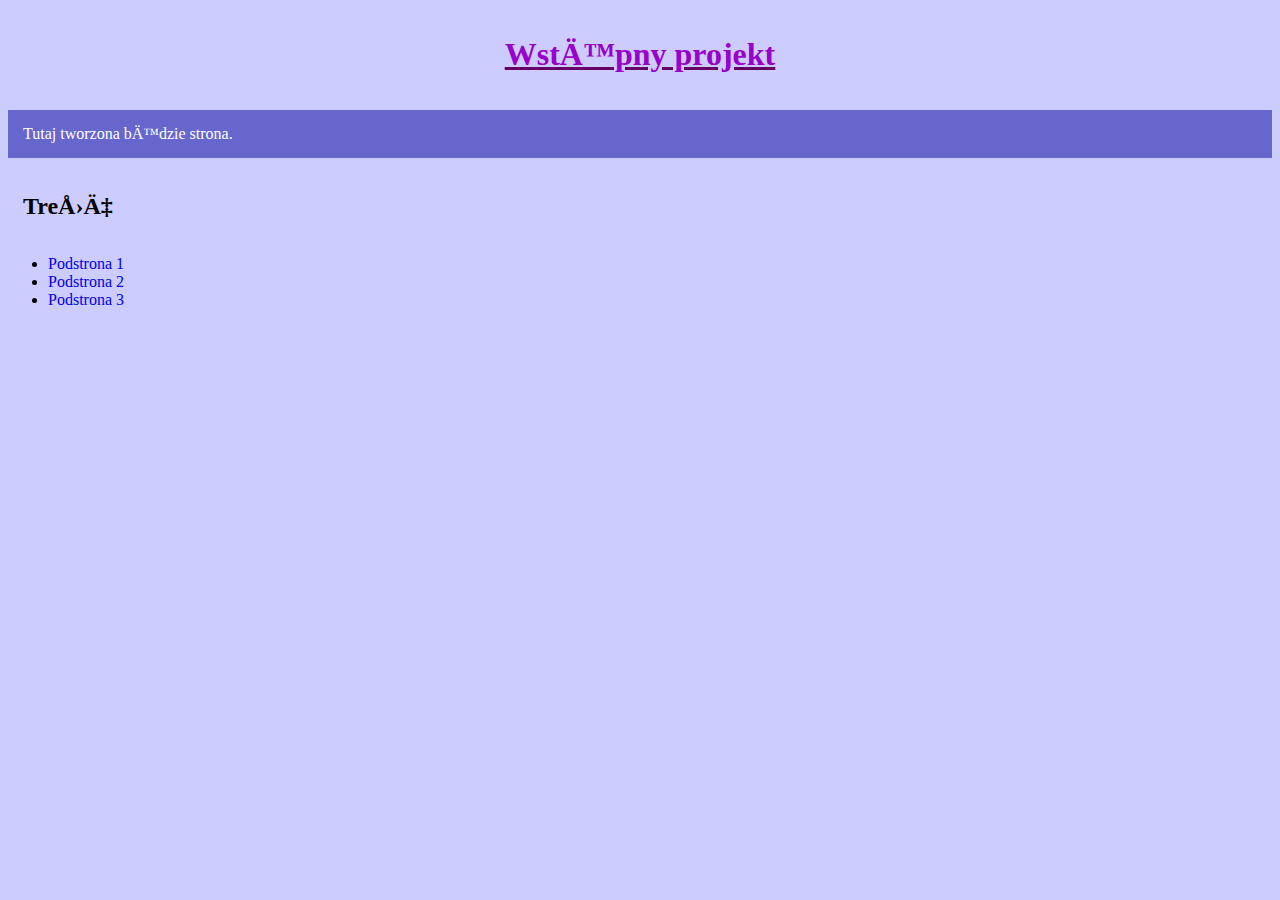
==== index.html @ f0622126 "Add files via upload" ====
<!DOCTYPE html>
<html>
<head>

<title> Moja strona </title>

<meta http-equiv="Content-Type" content="text/html, charset=utf8, width=device-width, initial-scale=1">
<link rel="stylesheet" href="style.css" type="text/css"/>

</head>

<body class="tlo">

<h1 class="naglowek1"> Wstępny projekt </h1>

<p class="tekst1"> Tutaj tworzona będzie strona. </p>

<header>
	<h2 class="tresc"> Treść </h2> 
</header>

<section>
	<nav>
		<ul>
			<li><a href="podstrona1.html">Podstrona 1</a></li>
			<li><a href="podstrona2.html">Podstrona 2</a></li>
			<li><a href="podstrona3.html">Podstrona 3</a></li>
		</ul>
</section>

</body>
</html>
---- style.css ----
.tlo
{
	background-color: #CCCCFF
}

.naglowek1
{
	padding: 15px;
	text-align: center;
	color: #9900CC;
	text-decoration: underline #660066; 
}

.tekst1
{
	color: white;
	background-color: #6666CC;
	padding: 15px;
}

.tresc
{
	color: black;
	padding: 15px;
}

a
{
   text-decoration: none;
}
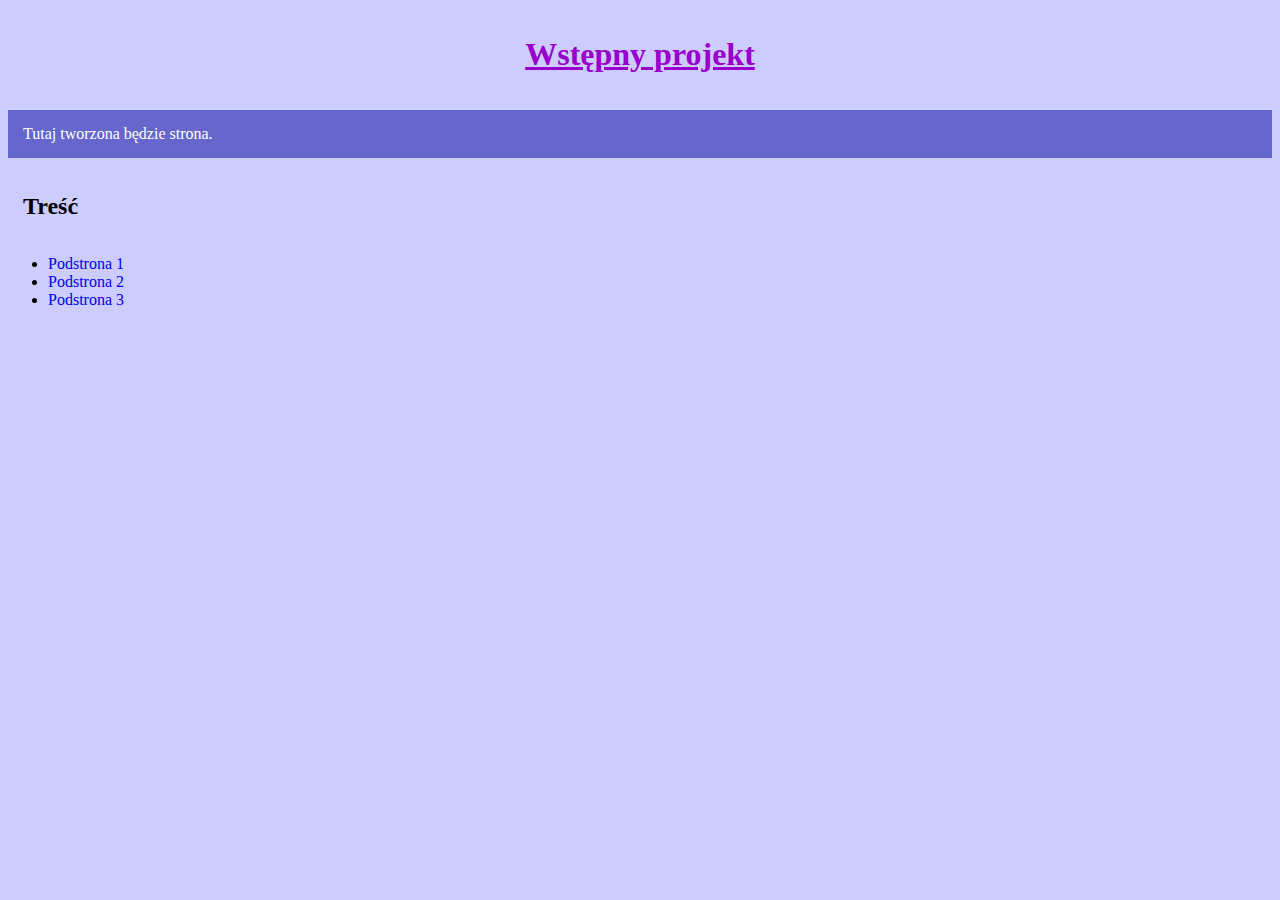
==== commit d49899ca: "Add files via upload" ====
--- a/index.html
+++ b/index.html
@@ -1,10 +1,14 @@
 <!DOCTYPE html>
-<html>
+<html lang="pl">
 <head>
 
 <title> Moja strona </title>
 
-<meta http-equiv="Content-Type" content="text/html, charset=utf8, width=device-width, initial-scale=1">
+<meta charset="UTF-8">
+<meta name="strona" content="text/html">
+<meta name="author" content="Adam Wonia">
+<meta name="viewport" content="width=device-width, initial-scale=1.0">
+
 <link rel="stylesheet" href="style.css" type="text/css"/>
 
 </head>
@@ -15,17 +19,14 @@
 
 <p class="tekst1"> Tutaj tworzona będzie strona. </p>
 
-<header>
-	<h2 class="tresc"> Treść </h2> 
-</header>
-
-<section>
+<section><h2 class="tresc"> Treść </h2> 
 	<nav>
 		<ul>
 			<li><a href="podstrona1.html">Podstrona 1</a></li>
 			<li><a href="podstrona2.html">Podstrona 2</a></li>
 			<li><a href="podstrona3.html">Podstrona 3</a></li>
 		</ul>
+	</nav>	
 </section>
 
 </body>
--- a/style.css
+++ b/style.css
@@ -8,7 +8,7 @@
 	padding: 15px;
 	text-align: center;
 	color: #9900CC;
-	text-decoration: underline #660066; 
+	text-decoration: underline;
 }
 
 .tekst1
